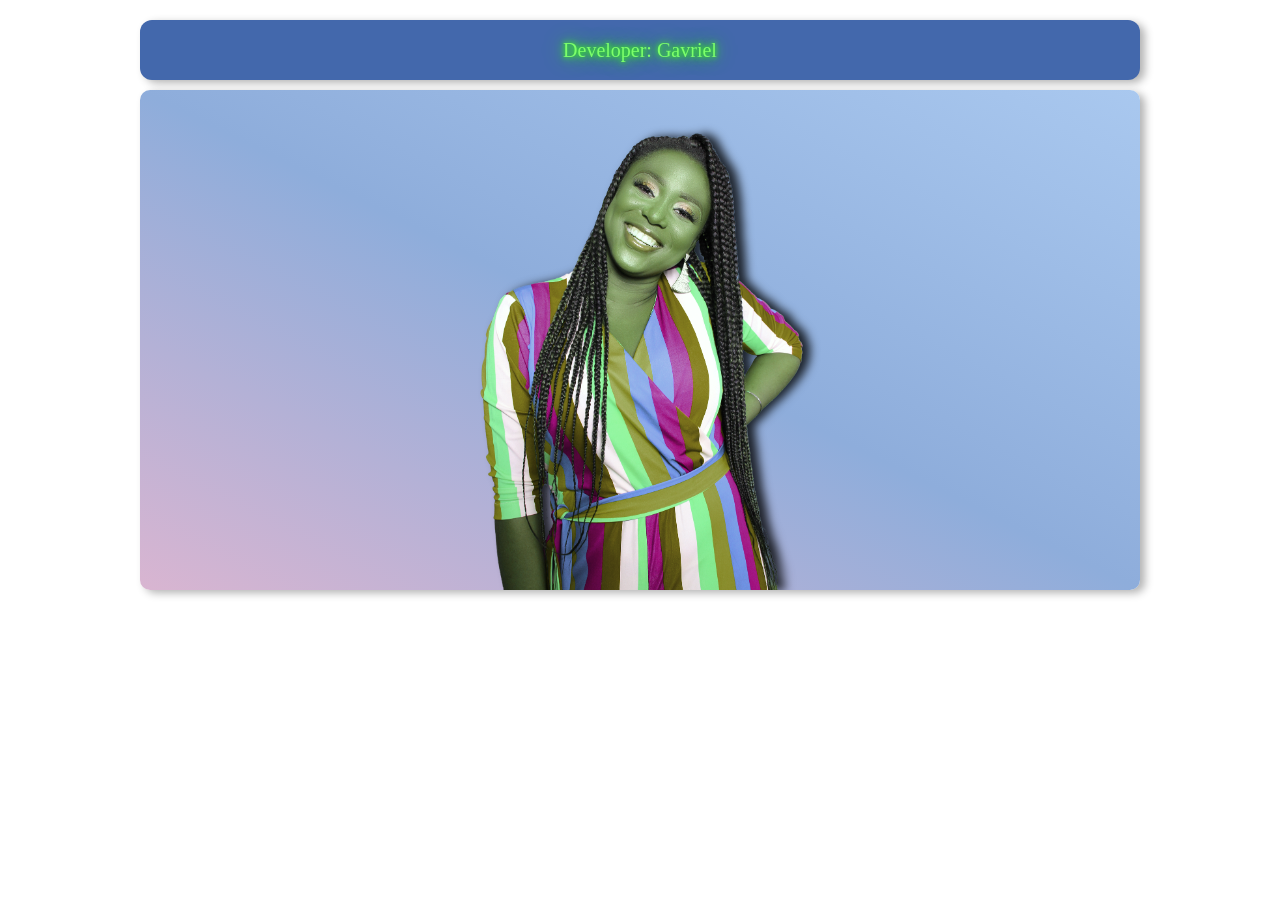
==== index.html @ ab7064fd "Rename Index.html to index.html" ====
<!DOCTYPE html>
<html>
<head>
    <title>Developer Profile</title>
    <link rel="stylesheet" href="developer19.css">
</head>
<body>

    <div class="container">
        <div class="nama">Developer: Gavriel</div>

        <div class="background">
            <img src="photo7.png"alt="Foto profil" class="foto">
        </div>
    </div>

</body>
</html>
---- developer19.css ----
body {
    font-family: Georgia, "Times New Roman", serif;
    background-color: #ffffff;
}

.container {
    width: 90%;
    max-width: 1000px;
    margin: 20px auto;
}

.nama {
    height: 60px;
    display: flex;
    align-items: center;
    justify-content: center;

    background-color: #4368ac;
    color: #7CFF6B;

    font-size: 20px;
    font-weight: normal;

    text-shadow:
        0 0 5px #39FF14,
        0 0 10px #39FF14,
        0 0 20px #39FF14;

    border-radius: 12px;

    box-shadow: 5px 3px 8px rgba(0, 0, 0, 0.3);

    margin-bottom: 10px;
}

.background {
    position: relative;
    display: flex;
    justify-content: center;
    align-items: flex-end;

    height: 500px;
    width: 100%;
    overflow: hidden;

    border-radius: 10px;

    background: linear-gradient(
        to bottom left,
        #a9c8ef,
        #8eaddb,
        #d9b5d1
    );

    box-shadow: 5px 3px 8px rgba(0, 0, 0, 0.3);
}

.foto {
    height: 470px;
    width: auto;
    max-width: 80%;

    object-fit: contain;
    object-position: bottom;

    filter:
        sepia(15%)
        hue-rotate(65deg)
        saturate(75%)
        drop-shadow(8px 0 5px rgba(0, 0, 0, 0.8));
}
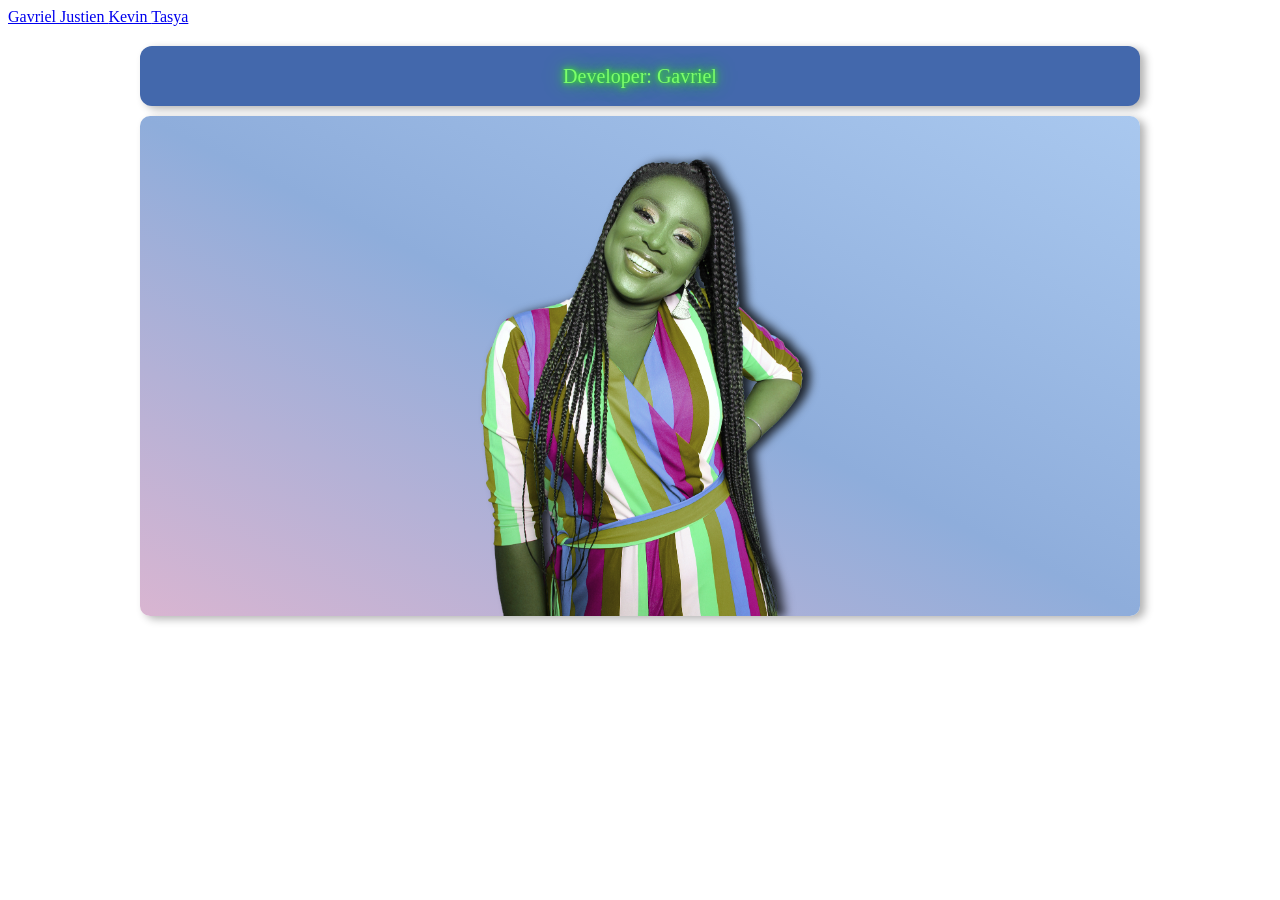
==== commit 2f2f809f: "Update index.html" ====
--- a/index.html
+++ b/index.html
@@ -6,6 +6,14 @@
     <link rel="stylesheet" href="developer19.css">
 </head>
 <body>
+    <div class="navbar-container">
+            <div class="navbar">
+                <a href="index.html"> Gavriel </a>
+                <a href="HTML T5.html"> Justien </a>
+                <a href="Tugas 5 html.html"> Kevin </a>
+                <a href="Tugas ke 5 (Tasya).html">Tasya</a>
+            </div>
+        </div>
 
     <div class="container">
         <div class="nama">Developer: Gavriel</div>
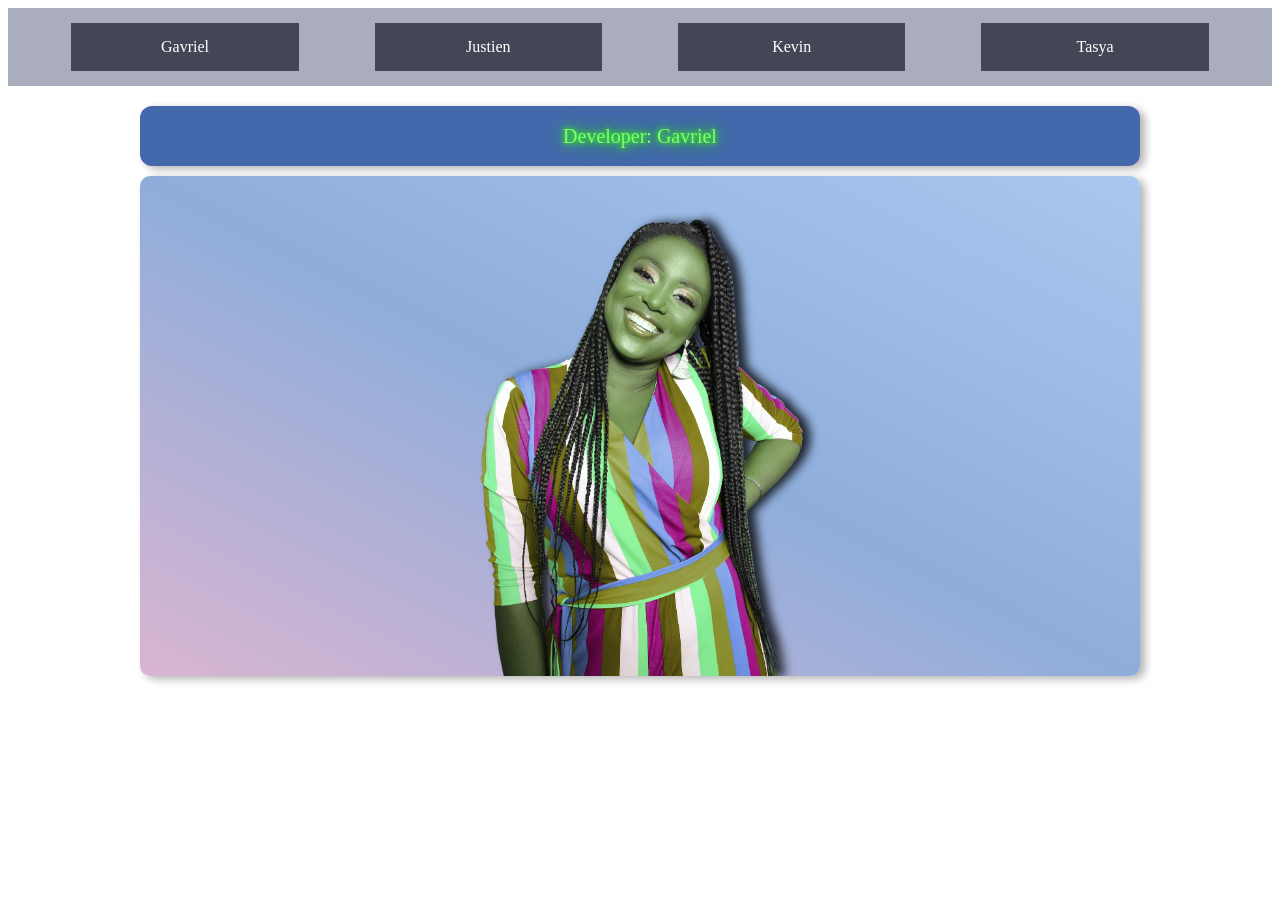
==== commit ebd04db2: "Include navbar.css in the HTML file Added a new stylesheet for the navbar." ====
--- a/index.html
+++ b/index.html
@@ -4,6 +4,7 @@
 <head>
     <title>Developer Profile</title>
     <link rel="stylesheet" href="developer19.css">
+    <link rel="stylesheet" href="navbar.css">
 </head>
 <body>
     <div class="navbar-container">
--- a/navbar.css
+++ b/navbar.css
@@ -0,0 +1,29 @@
+.navbar-container {
+    width: 100%;
+    display: flex;
+    justify-content: center;
+    background-color: hsl(231, 11%, 70%);
+}
+
+.navbar {
+    display: flex;
+    width: 90%;
+    justify-content: space-between;
+    padding: 15px 0;
+}
+
+.navbar a {
+    width: 20%;
+    background-color: hsl(232, 11%, 30%);
+    color: hsl(0, 0%, 100%);
+    text-decoration: none;
+    display: flex;
+    align-items: center;
+    justify-content: center;
+    text-align: center;
+    padding: 15px 0px;
+}
+
+.navbar a:hover {
+    background-color:hsl(231, 11%, 20%);
+}
